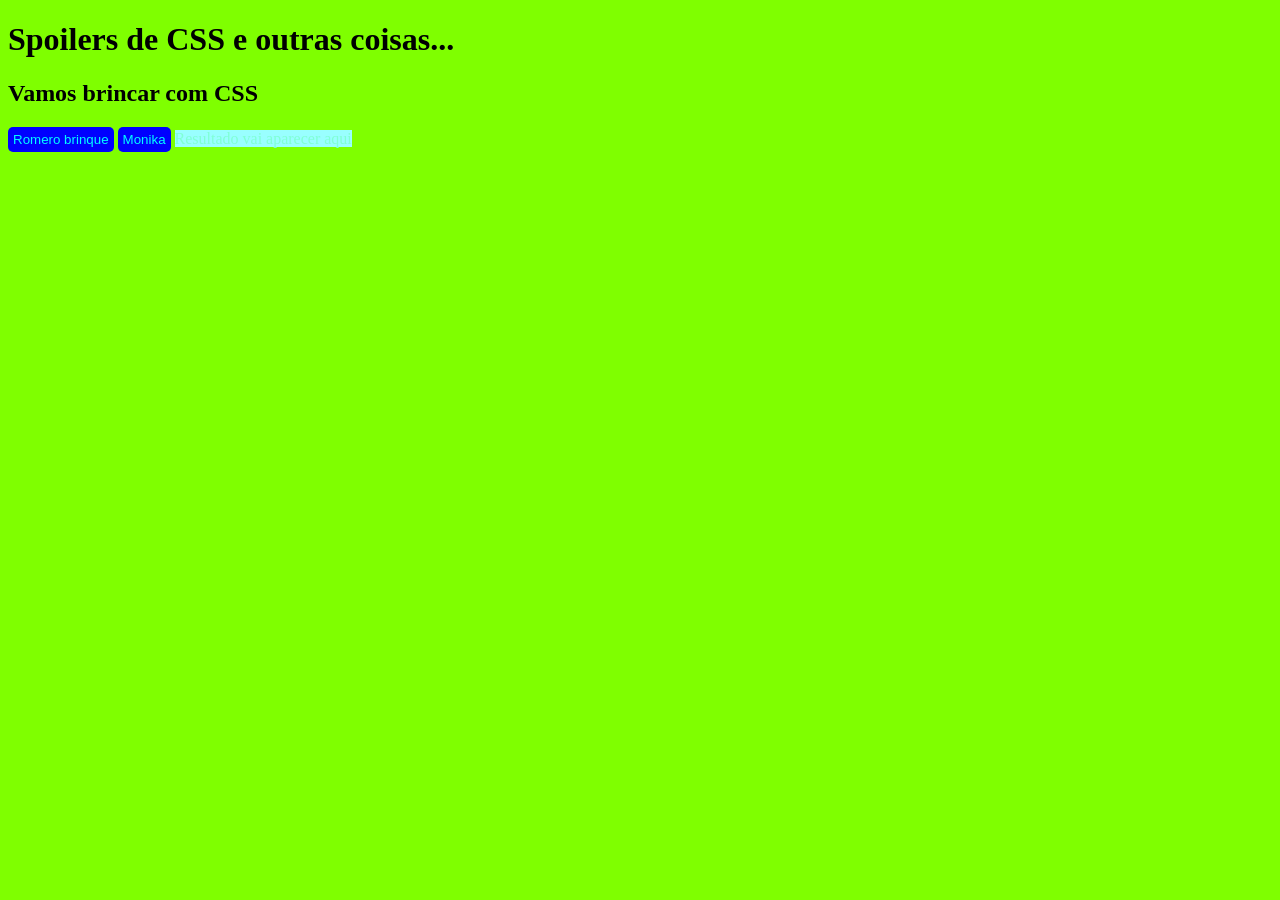
==== cssprimeiro/index.html @ 6161b840 "atualizar style" ====
<!DOCTYPE html>
<html lang="pt-br">
<head>
    <meta charset="UTF-8">
    <meta name="viewport" content="width=device-width, initial-scale=1.0">
    <link rel="stylesheet" href="style.css">
    <title>Document</title>
</head>
<body>
    
<h1>Spoilers de CSS e outras coisas...</h1>

<h2>Vamos brincar com CSS</h2>

<button onclick="calcularPrecoBrique()">Romero brinque</button>
<button onclick="calcularChances()">Monika</button>
<output id="resultado">Resultado vai aparecer aqui</output>
<script src="script.js"></script>

</body>
</html>
---- cssprimeiro/style.css ----
body{
background-color: chartreuse;
}

output{
    background-color: #99ffff;
    color: aquamarine;
    font-family: #ff9962;
    font-size: rgb(250,25,10);    
}
button{
    background-color: blue;
    color: aqua;
    padding: 5px;
    border-radius: 5px;
    border: none;
}
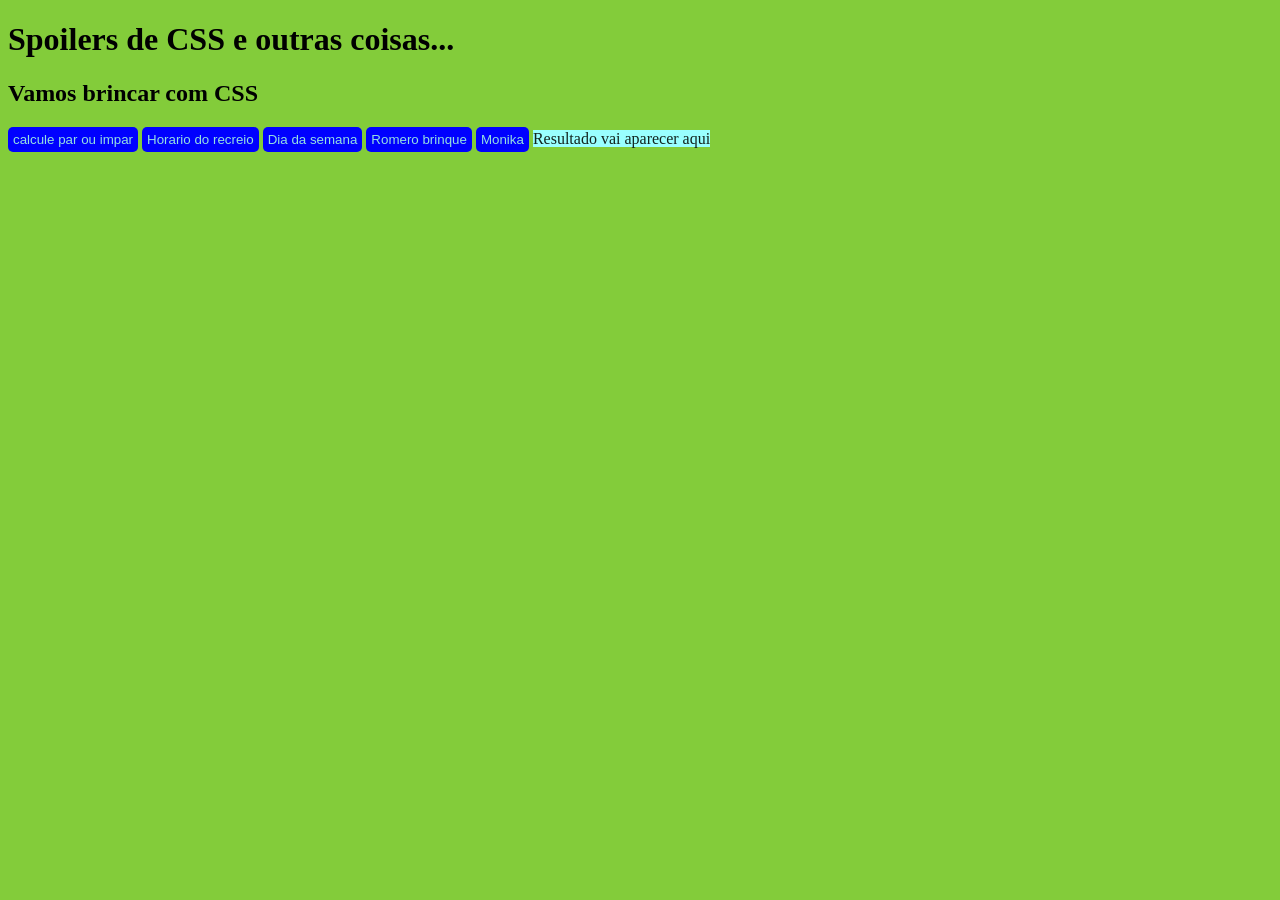
==== commit 4409e84c: "exercicio terca" ====
--- a/cssprimeiro/index.html
+++ b/cssprimeiro/index.html
@@ -12,6 +12,9 @@
 
 <h2>Vamos brincar com CSS</h2>
 
+<button onclick="calcularParImpar()">calcule par ou impar</button>
+<button onclick="revelarRecreio()">Horario do recreio</button>
+<button onclick="mostrarDiaDaSemana()">Dia da semana</button>
 <button onclick="calcularPrecoBrique()">Romero brinque</button>
 <button onclick="calcularChances()">Monika</button>
 <output id="resultado">Resultado vai aparecer aqui</output>
--- a/cssprimeiro/style.css
+++ b/cssprimeiro/style.css
@@ -1,16 +1,16 @@
 body{
-background-color: chartreuse;
+background-color: rgb(131, 204, 58);
 }
 
 output{
     background-color: #99ffff;
-    color: aquamarine;
+    color: rgb(18, 36, 30);
     font-family: #ff9962;
     font-size: rgb(250,25,10);    
 }
 button{
     background-color: blue;
-    color: aqua;
+    color: rgb(150, 224, 224);
     padding: 5px;
     border-radius: 5px;
     border: none;
